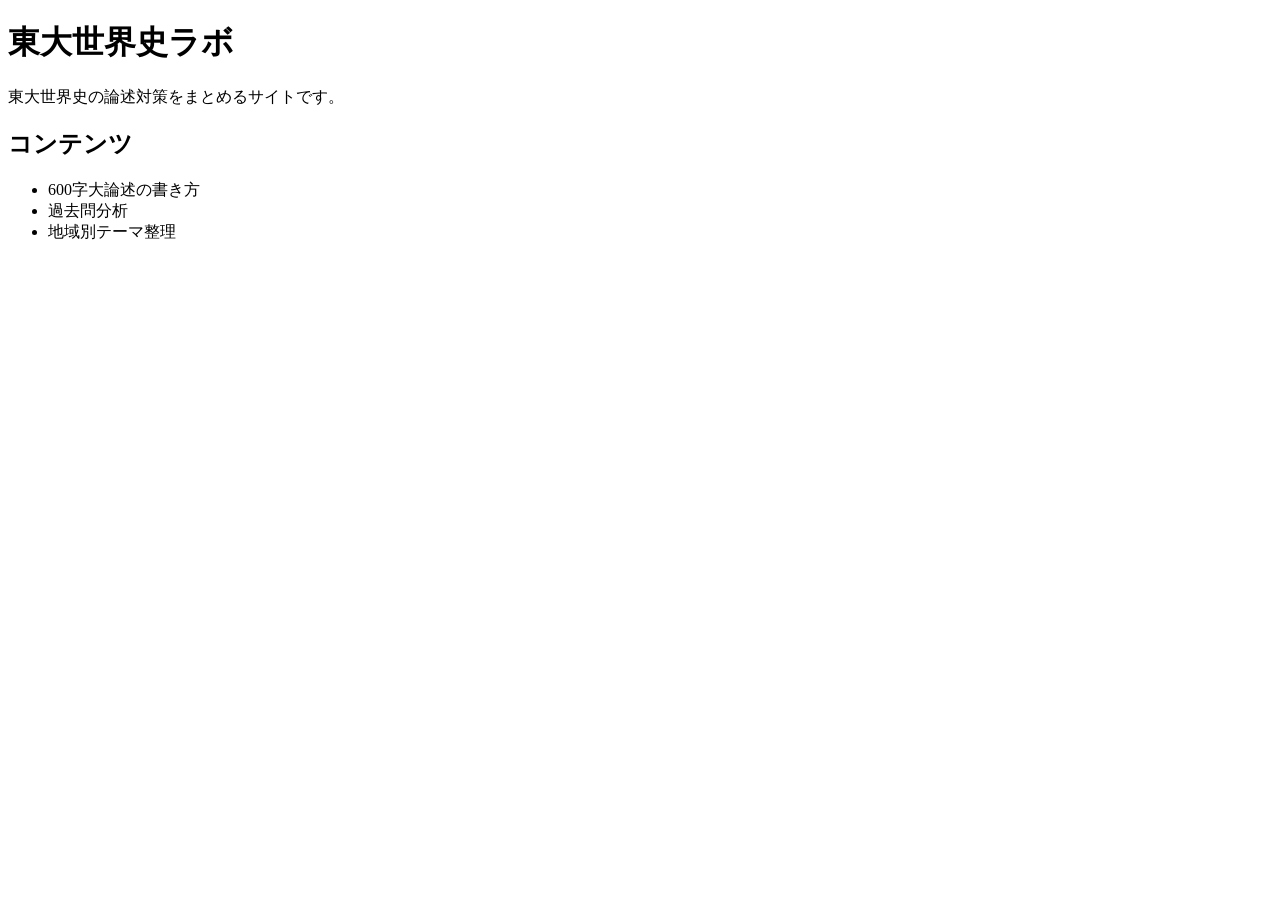
==== index.html @ bc38df36 "index.htmlを追加 初期ページの追加" ====
<!DOCTYPE html>
<html lang="ja">
<head>
  <meta charset="UTF-8">
  <title>東大世界史ラボ</title>
</head>
<body>
  <h1>東大世界史ラボ</h1>
  <p>東大世界史の論述対策をまとめるサイトです。</p>

  <h2>コンテンツ</h2>
  <ul>
    <li>600字大論述の書き方</li>
    <li>過去問分析</li>
    <li>地域別テーマ整理</li>
  </ul>
</body>
</html>
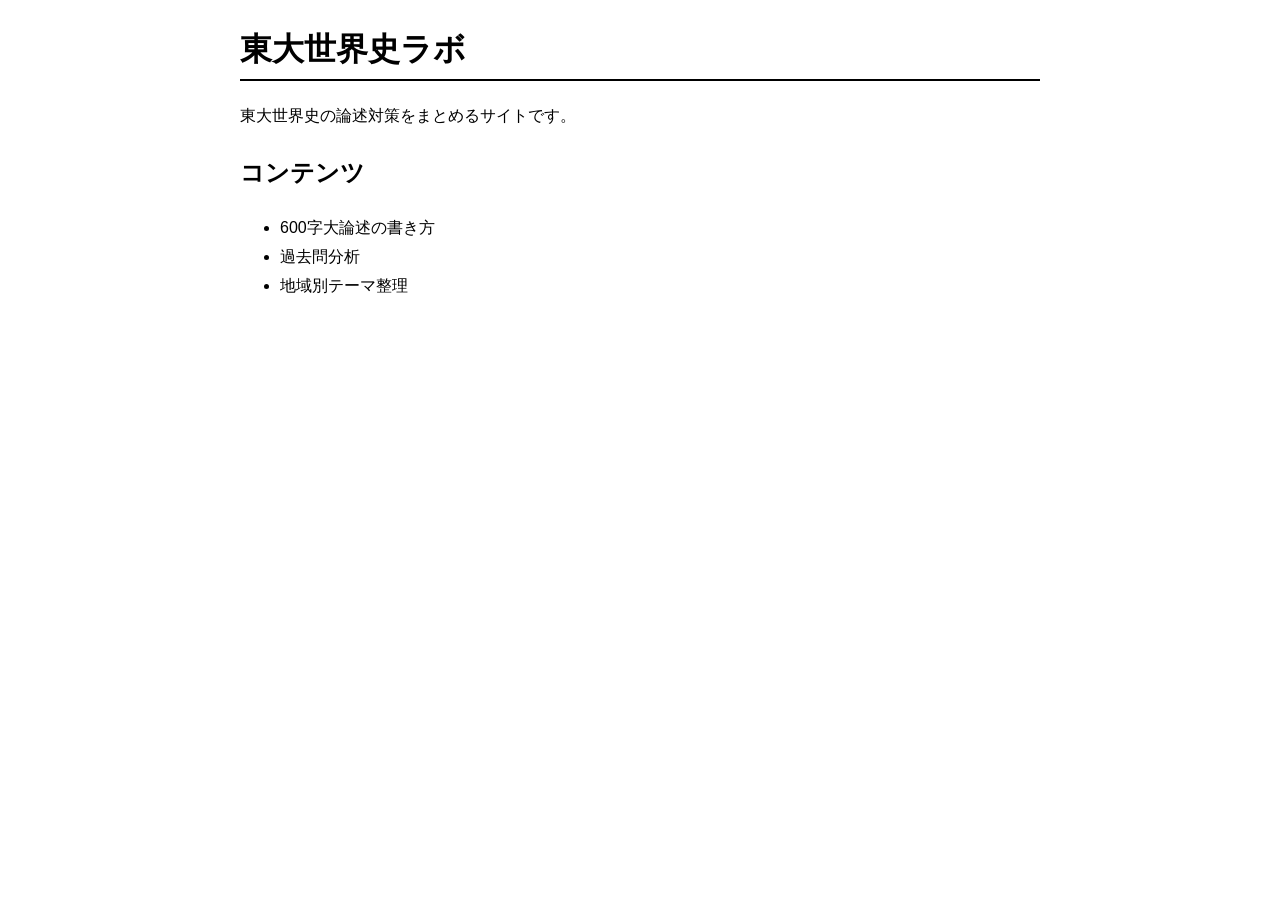
==== commit 4dba3c64: "Update index.html css fileをついか" ====
--- a/index.html
+++ b/index.html
@@ -3,6 +3,7 @@
 <head>
   <meta charset="UTF-8">
   <title>東大世界史ラボ</title>
+  <link rel="stylesheet" href="style.css">
 </head>
 <body>
   <h1>東大世界史ラボ</h1>
--- a/style.css
+++ b/style.css
@@ -0,0 +1,10 @@
+body {
+  font-family: "Yu Gothic", sans-serif;
+  max-width: 800px;
+  margin: auto;
+  line-height: 1.8;
+}
+
+h1 {
+  border-bottom: 2px solid black;
+}
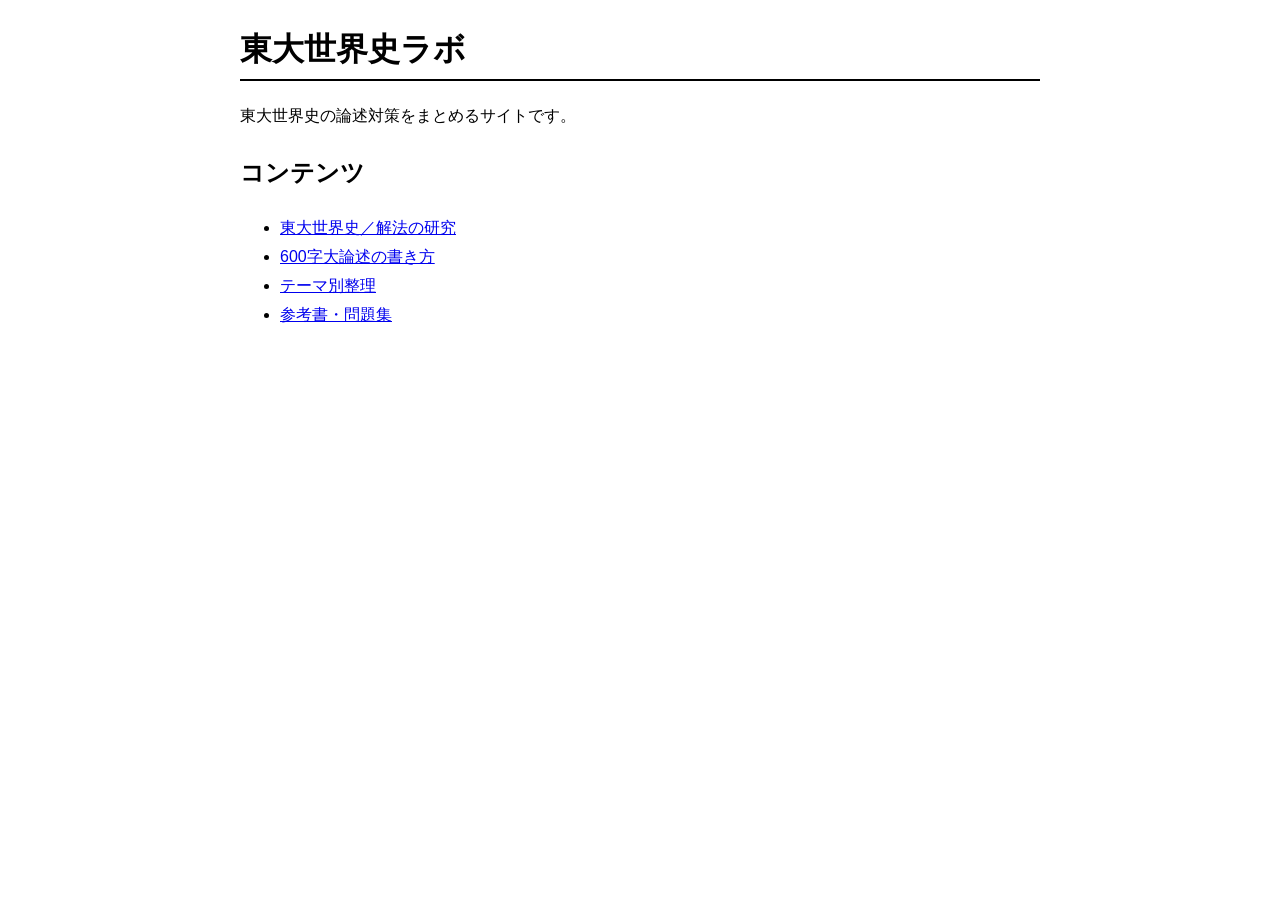
==== commit e19bcaf4: "Update index.html" ====
--- a/index.html
+++ b/index.html
@@ -11,9 +11,10 @@
 
   <h2>コンテンツ</h2>
   <ul>
-    <li>600字大論述の書き方</li>
-    <li>過去問分析</li>
-    <li>地域別テーマ整理</li>
+<li><a href="todai.html">東大世界史／解法の研究</a></li>
+  <li><a href="ronjutsu.html">600字大論述の書き方</a></li>
+  <li><a href="themes.html">テーマ別整理</a></li>
+  <li><a href="books.html">参考書・問題集</a></li>
   </ul>
 </body>
 </html>
